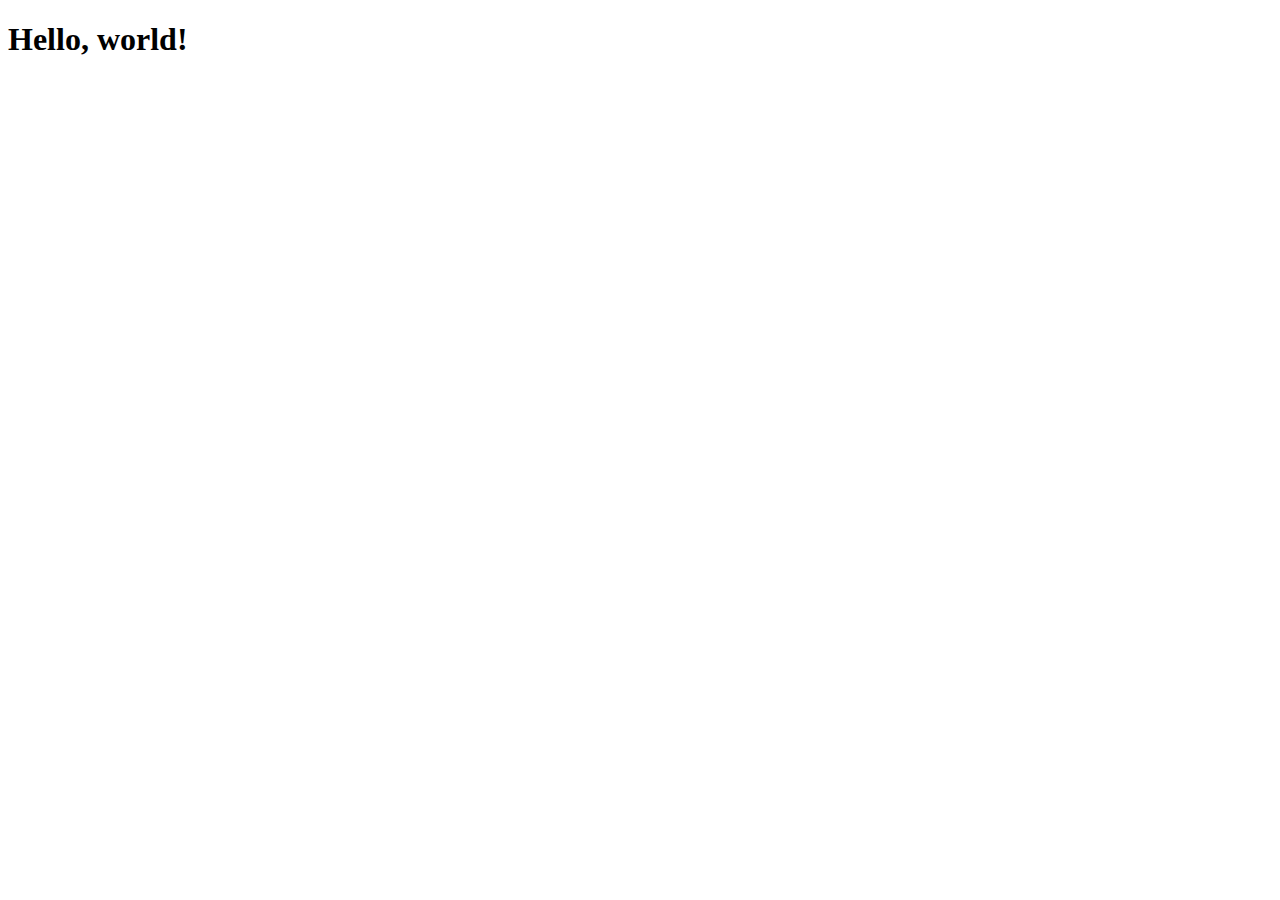
==== src/main/resources/templates/index.html @ ae7035a0 "Repo and Service layer" ====
<!doctype html>
<html lang="en">
<head>
    <!-- Required meta tags -->
    <meta charset="utf-8">
    <meta name="viewport" content="width=device-width, initial-scale=1, shrink-to-fit=no">

    <!-- Bootstrap CSS -->
    <link rel="stylesheet" href="stylesheets/bootstrap.css">
    <title>Netto</title>
</head>
<body>
<h1>Hello, world!</h1>

<!-- Optional JavaScript -->
<!-- jQuery first, then Popper.js, then Bootstrap JS -->
<script src="/static/stylesheets/scripts/jquery.min.js"></script>
<script src="/static/stylesheets/scripts/popper.min.js"></script>
<script src="/static/stylesheets/scripts/bootstrap.min.js"></script>
</body>
</html>
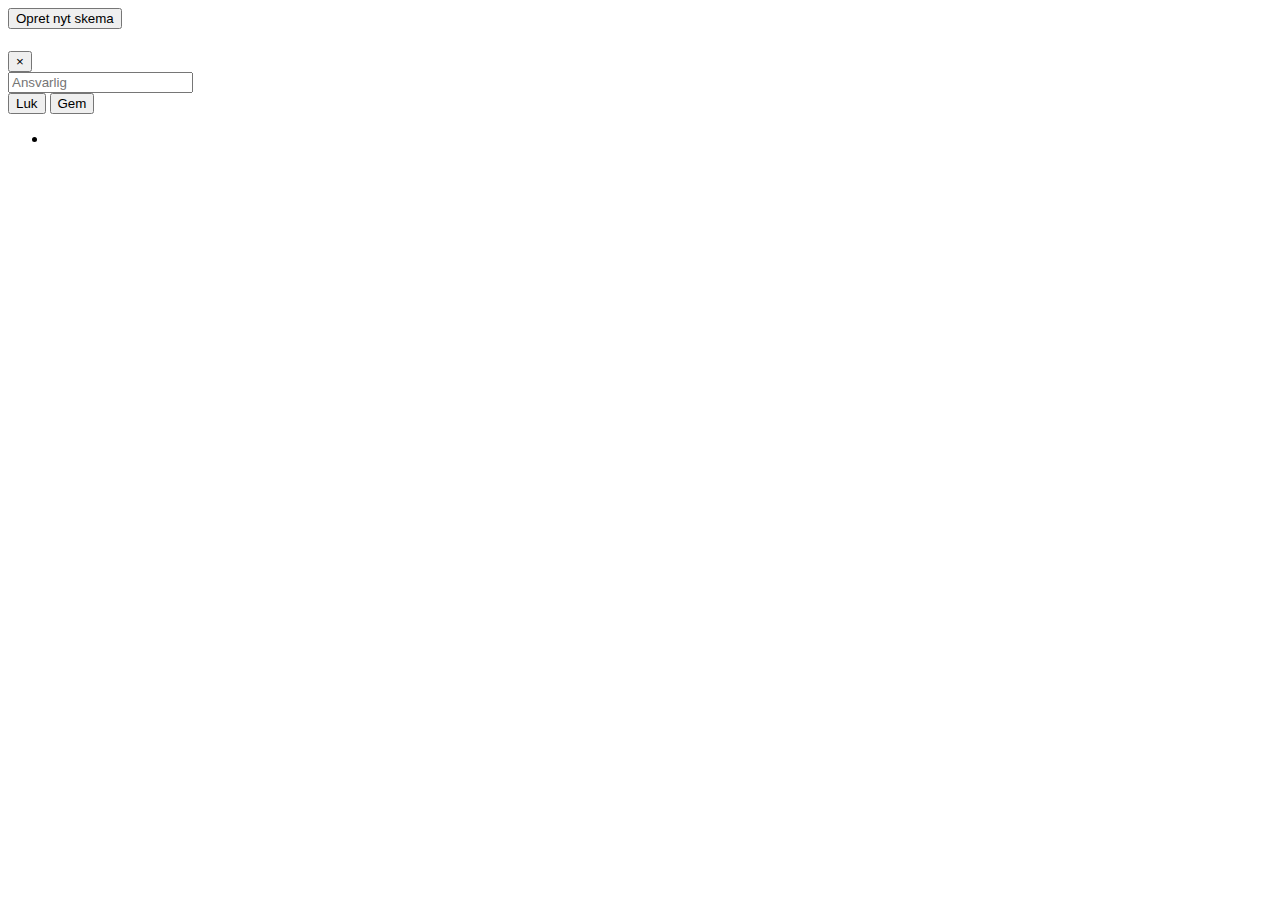
==== commit cfcbdcea: "MVC structure almost done" ====
--- a/src/main/resources/templates/index.html
+++ b/src/main/resources/templates/index.html
@@ -1,5 +1,5 @@
 <!doctype html>
-<html lang="en">
+<html lang="en" xmlns:th="http://www.w3.org/1999/xhtml">
 <head>
     <!-- Required meta tags -->
     <meta charset="utf-8">
@@ -10,12 +10,49 @@
     <title>Netto</title>
 </head>
 <body>
-<h1>Hello, world!</h1>
+<div class="container">
+    <!-- Button trigger modal -->
+    <button type="button" class="btn btn-primary" data-toggle="modal" data-target="#createScheduleModal">
+        Opret nyt skema
+    </button>
+
+    <!-- Modal -->
+    <div class="modal fade" id="createScheduleModal" tabindex="-1" role="dialog" aria-labelledby="scheduleModalLabel" aria-hidden="true">
+        <div class="modal-dialog" role="document">
+            <div class="modal-content">
+                <div class="modal-header">
+                    <h5 class="modal-title" id="scheduleModalLabel" th:text="'Opret skema (' + ${date} + ')'"></h5>
+                    <button type="button" class="close" data-dismiss="modal" aria-label="Close">
+                        <span aria-hidden="true">&times;</span>
+                    </button>
+                </div>
+                <form action="/create-schedule" method="post">
+                <div class="modal-body text-center">
+                    <input placeholder="Ansvarlig" type="text" name="shiftResponsibility">
+                </div>
+                <div class="modal-footer">
+                    <button type="button" class="btn btn-secondary" data-dismiss="modal">Luk</button>
+                    <button type="submit" class="btn btn-primary">Gem</button>
+                </div>
+                </form>
+            </div>
+        </div>
+    </div>
+
+
+
+
+    <ul class="list-group">
+        <li th:each="schedule: ${schedules}" class="list-group-item text-center">
+            <a th:text="${schedule.date}" th:href="${'/schedule/' + schedule.id}"></a>
+        </li>
+    </ul>
+</div>
 
 <!-- Optional JavaScript -->
 <!-- jQuery first, then Popper.js, then Bootstrap JS -->
-<script src="/static/stylesheets/scripts/jquery.min.js"></script>
-<script src="/static/stylesheets/scripts/popper.min.js"></script>
-<script src="/static/stylesheets/scripts/bootstrap.min.js"></script>
+<script src="scripts/jquery.min.js"></script>
+<script src="scripts/popper.min.js"></script>
+<script src="scripts/bootstrap.min.js"></script>
 </body>
 </html>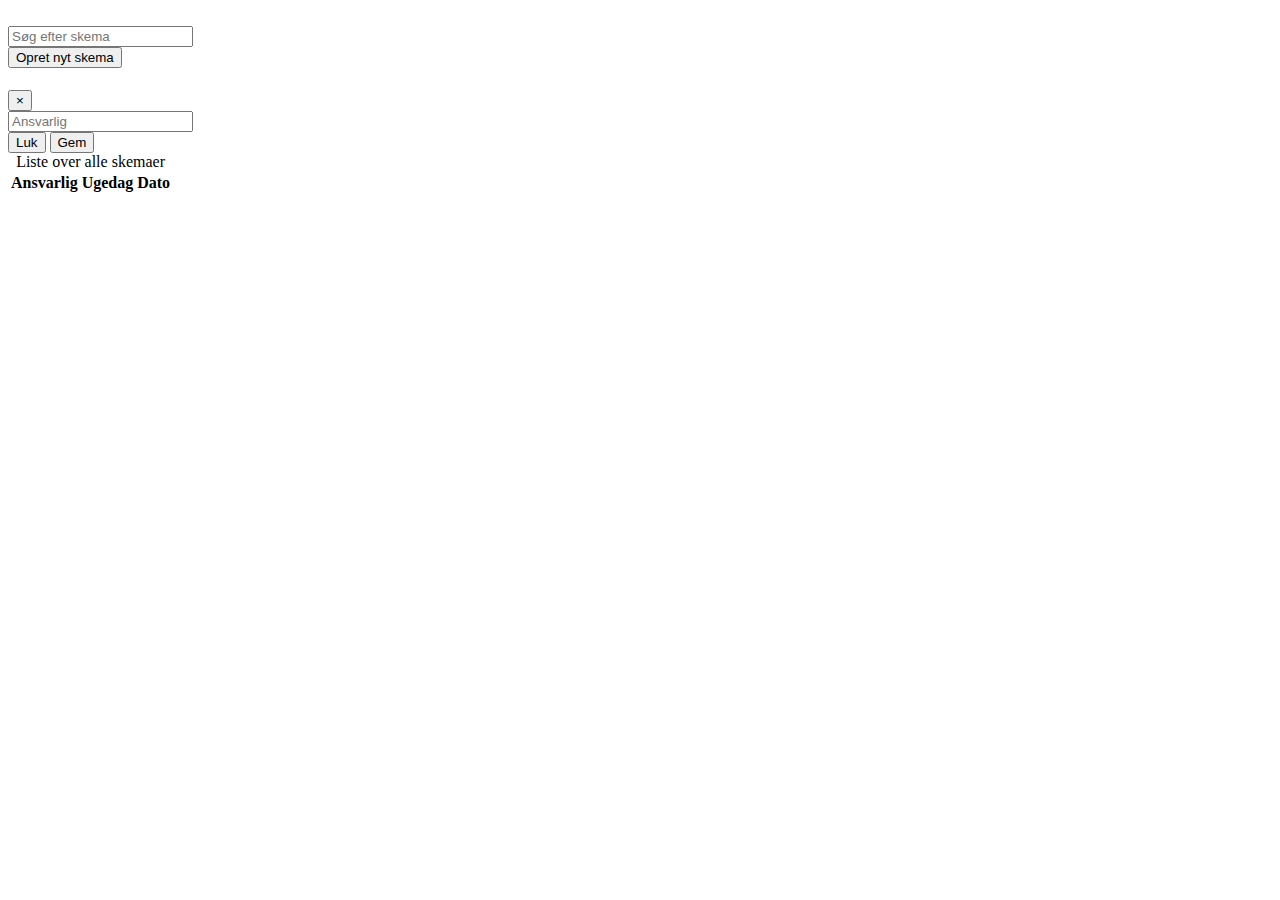
==== commit eacfe054: "Clickable rows" ====
--- a/src/main/resources/templates/index.html
+++ b/src/main/resources/templates/index.html
@@ -7,46 +7,67 @@
 
     <!-- Bootstrap CSS -->
     <link rel="stylesheet" href="stylesheets/bootstrap.css">
+    <link rel="stylesheet" href="stylesheets/main.css">
     <title>Netto</title>
 </head>
-<body>
-<div class="container">
-    <!-- Button trigger modal -->
-    <button type="button" class="btn btn-primary" data-toggle="modal" data-target="#createScheduleModal">
-        Opret nyt skema
-    </button>
+<body class="bg-light">
+<div class="container bg-white shadow mt-3">
+    <nav class="navbar navbar-light bg-white">
+        <div class="mb-1">
+            <a class="navbar-brand d-inline-block" href="/">
+                <img src="../images/netto-logo.svg" width="150" class="d-inline-block align-top" alt="">
+            </a>
+        </div>
+        <div class="form-inline">
+            <input id="search-input" class="form-control mr-sm-2" type="search" placeholder="Søg efter skema" aria-label="Search">
+        </div>
+        <!-- Button trigger modal -->
+        <button type="button" class="btn btn-outline-primary" data-toggle="modal" data-target="#createScheduleModal">
+            Opret nyt skema
+        </button>
 
-    <!-- Modal -->
-    <div class="modal fade" id="createScheduleModal" tabindex="-1" role="dialog" aria-labelledby="scheduleModalLabel" aria-hidden="true">
-        <div class="modal-dialog" role="document">
-            <div class="modal-content">
-                <div class="modal-header">
-                    <h5 class="modal-title" id="scheduleModalLabel" th:text="'Opret skema (' + ${date} + ')'"></h5>
-                    <button type="button" class="close" data-dismiss="modal" aria-label="Close">
-                        <span aria-hidden="true">&times;</span>
-                    </button>
+        <!-- Modal -->
+        <div class="modal fade" id="createScheduleModal" tabindex="-1" role="dialog" aria-labelledby="scheduleModalLabel" aria-hidden="true">
+            <div class="modal-dialog" role="document">
+                <div class="modal-content">
+                    <div class="modal-header">
+                        <h5 class="modal-title" id="scheduleModalLabel" th:text="'Opret skema (' + ${date} + ')'"></h5>
+                        <button type="button" class="close" data-dismiss="modal" aria-label="Close">
+                            <span aria-hidden="true">&times;</span>
+                        </button>
+                    </div>
+                    <form action="/create-schedule" method="post">
+                        <div class="modal-body text-center">
+                            <input placeholder="Ansvarlig" type="text" name="shiftResponsibility">
+                        </div>
+                        <div class="modal-footer">
+                            <button type="button" class="btn btn-secondary" data-dismiss="modal">Luk</button>
+                            <button type="submit" class="btn btn-primary">Gem</button>
+                        </div>
+                    </form>
                 </div>
-                <form action="/create-schedule" method="post">
-                <div class="modal-body text-center">
-                    <input placeholder="Ansvarlig" type="text" name="shiftResponsibility">
-                </div>
-                <div class="modal-footer">
-                    <button type="button" class="btn btn-secondary" data-dismiss="modal">Luk</button>
-                    <button type="submit" class="btn btn-primary">Gem</button>
-                </div>
-                </form>
             </div>
         </div>
+    </nav>
+    <div id="no-search-results" class="text-center mb-3" style="display: none;">Ingen skemaer matchede din søgning...</div>
+    <div class="table-responsive">
+    <table id="schedule-table" class="table table-hover">
+        <caption id="schedule-table-caption" class="no-search-results">Liste over alle skemaer</caption> <!--value also exists in search.js, todo init with the search-->
+        <thead id="schedule-table-head" class="no-search-results">
+        <th id="responsible" scope="col"><span class="pointer">Ansvarlig</span></th>
+        <th id="dayOfWeek" scope="col"><span class="pointer">Ugedag</span></th>
+        <th id="date" scope="col"><span class="pointer">Dato</span></th>
+        </thead>
+        <tbody id="schedule-table-body">
+        <tr class="clickable-row" th:data-href="${'/schedule/' + schedule.id}" th:each="schedule: ${schedules}">
+            <td th:text="${schedule.shiftResponsibility}"></td>
+            <td th:text="${schedule.dayOfWeek}"></td>
+            <td th:text="${#temporals.format(schedule.date, 'dd-MM-yyyy')}|"></a>
+            </td>
+        </tr>
+        </tbody>
+    </table>
     </div>
-
-
-
-
-    <ul class="list-group">
-        <li th:each="schedule: ${schedules}" class="list-group-item text-center">
-            <a th:text="${schedule.date}" th:href="${'/schedule/' + schedule.id}"></a>
-        </li>
-    </ul>
 </div>
 
 <!-- Optional JavaScript -->
@@ -54,5 +75,7 @@
 <script src="scripts/jquery.min.js"></script>
 <script src="scripts/popper.min.js"></script>
 <script src="scripts/bootstrap.min.js"></script>
+<script src="scripts/search.js"></script>
+<script src="scripts/table-interactions.js"></script>
 </body>
 </html>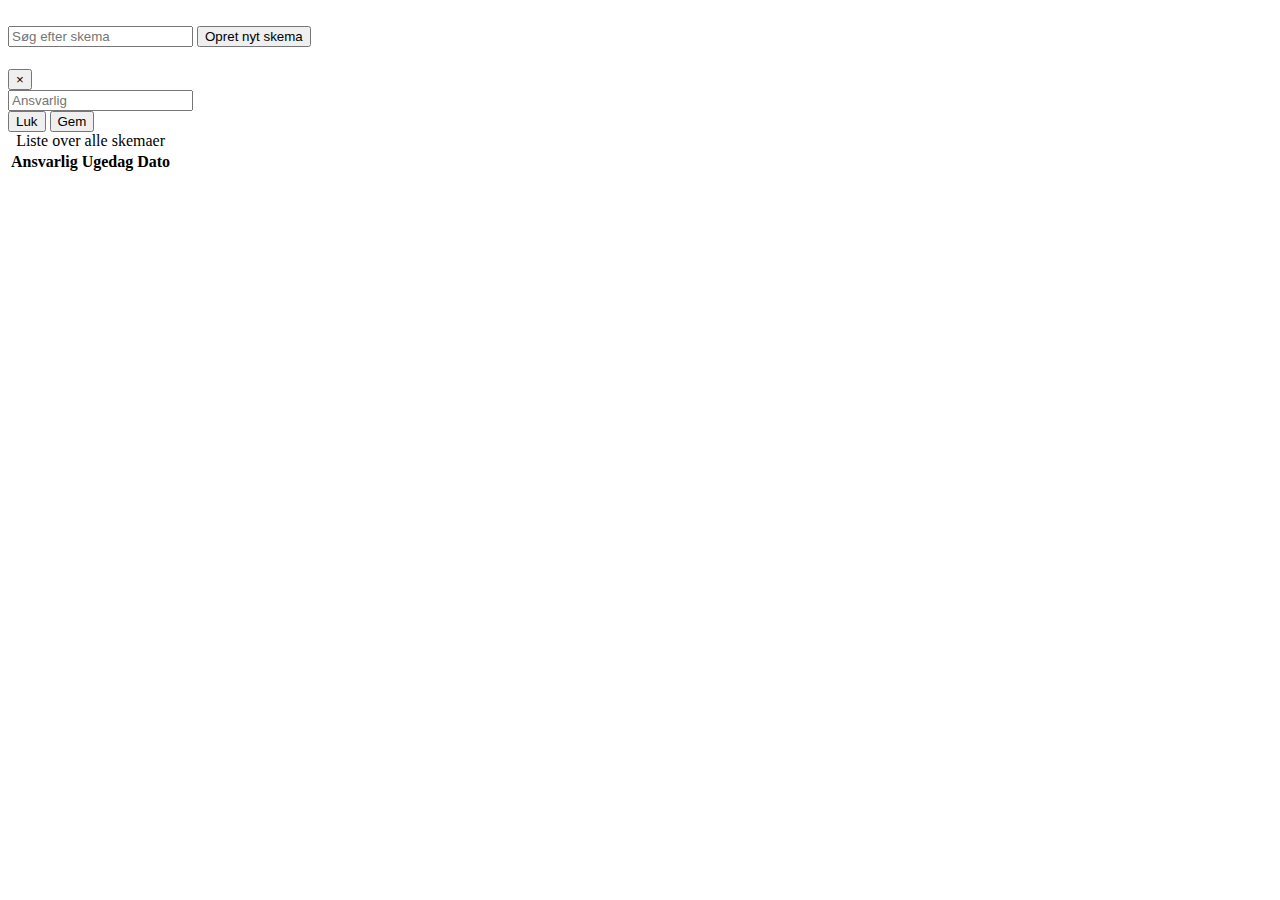
==== commit ee67606b: "CSS- & HTML-ændringer" ====
--- a/src/main/resources/templates/index.html
+++ b/src/main/resources/templates/index.html
@@ -12,20 +12,18 @@
 </head>
 <body class="bg-light">
 <div class="container bg-white shadow mt-3">
-    <nav class="navbar navbar-light bg-white">
-        <div class="mb-1">
-            <a class="navbar-brand d-inline-block" href="/">
+    <nav class="navbar navbar-light bg-white justify-content-center justify-content-md-between">
+            <a class="navbar-brand d-inline-block float-md-left" href="/">
                 <img src="../images/netto-logo.svg" width="150" class="d-inline-block align-top" alt="">
             </a>
-        </div>
         <div class="form-inline">
-            <input id="search-input" class="form-control mr-sm-2" type="search" placeholder="Søg efter skema" aria-label="Search">
-        </div>
+            <input id="search-input" class="form-control mb-1 mb-sm-0 mr-0 mr-sm-1" type="search" placeholder="Søg efter skema" aria-label="Search">
+
         <!-- Button trigger modal -->
-        <button type="button" class="btn btn-outline-primary" data-toggle="modal" data-target="#createScheduleModal">
+        <button type="button" class="form-control btn btn-outline-primary" data-toggle="modal" data-target="#createScheduleModal">
             Opret nyt skema
         </button>
-
+        </div>
         <!-- Modal -->
         <div class="modal fade" id="createScheduleModal" tabindex="-1" role="dialog" aria-labelledby="scheduleModalLabel" aria-hidden="true">
             <div class="modal-dialog" role="document">
@@ -62,7 +60,7 @@
         <tr class="clickable-row" th:data-href="${'/schedule/' + schedule.id}" th:each="schedule: ${schedules}">
             <td th:text="${schedule.shiftResponsibility}"></td>
             <td th:text="${schedule.dayOfWeek}"></td>
-            <td th:text="${#temporals.format(schedule.date, 'dd-MM-yyyy')}|"></a>
+            <td th:text="${#temporals.format(schedule.date, 'dd/MM/yyyy')}|"></a>
             </td>
         </tr>
         </tbody>
